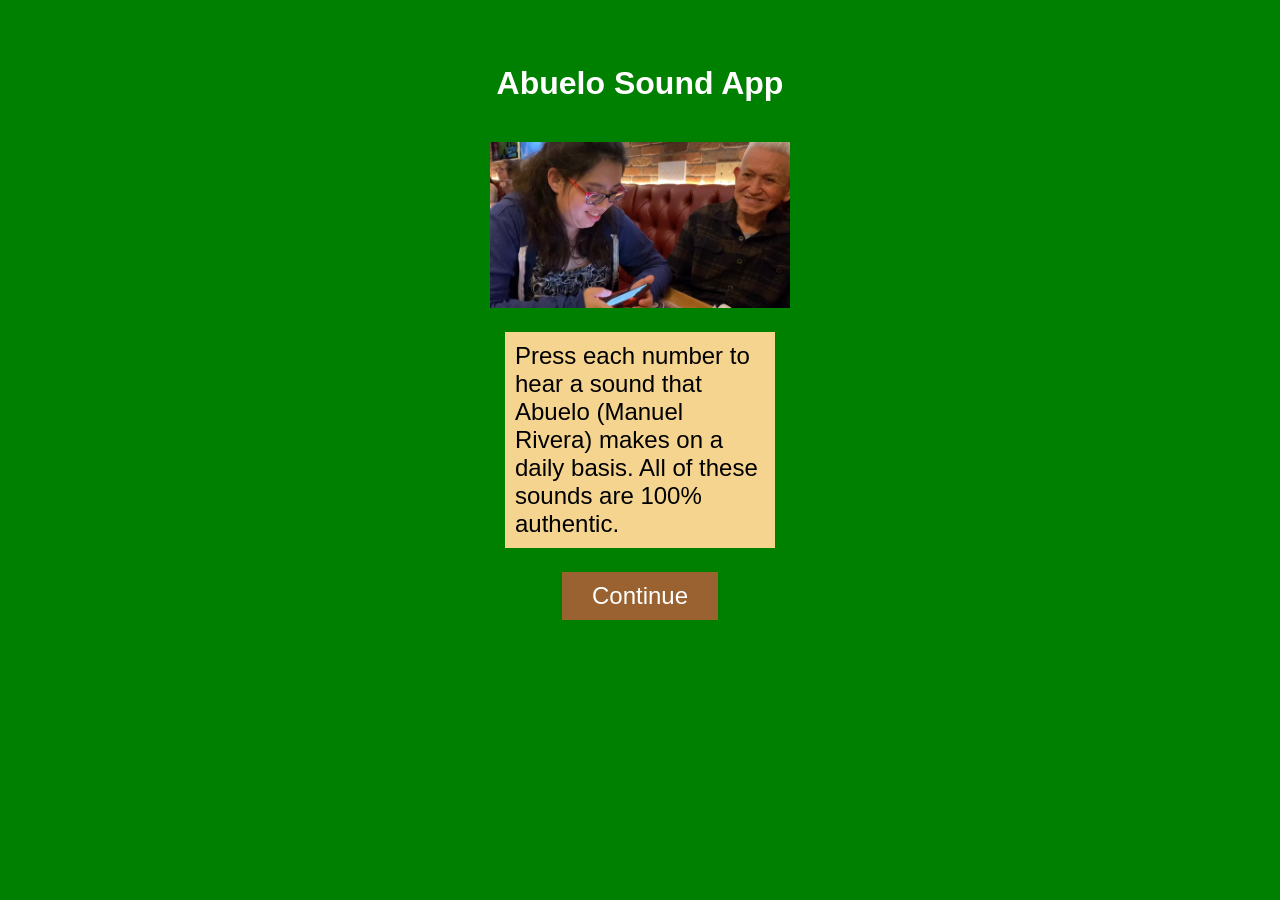
==== html/index.html @ 54598f12 "sound effect app" ====
<!DOCTYPE html>
<html lang="en">
<head>
    <meta charset="UTF-8">
    <meta name="viewport" content="width=device-width, initial-scale=1.0">
   <link rel="stylesheet" href="../css/main.css">
    <title>Abuelo Sounds</title>
</head>
<body>
    <br> 
    <br>
    <h1> Abuelo Sound App </h1>

    <br> 


<main> 
    <img src="../img/cover.jpg" width="300" height="auto"> 
    <p> Press each number to hear a sound that Abuelo (Manuel Rivera) makes on a daily basis. All of these sounds are 100% authentic. </p>


   
    <button class="continue"> Continue </button>

<!-- 
    <button class="spanish"> Spanish Version </button> -->

</main>
   
    <script src="../js/main.js"> </script>
</body>
</html>
---- css/main.css ----
body{
    background-color: green;
    font-family: Arial; 
}

h1{
    text-align: center; 
    color: white; 
}

p{
    font-size: 24px;
    max-width: 250px; 
    padding: 10px; 
    background-color: #f4d48f;
}

main {
    display: flex; 
    flex-direction: column;
    align-items: center;
    justify-content: center; 
}

button{
    background-color: rgb(155, 98, 49); 
    padding: 10px 30px; 
    border-style: none; 
    color: white; 
    font-size: 24px; 
}

section{
    display: flex;
    gap: 30px; 
    align-items: center;
}
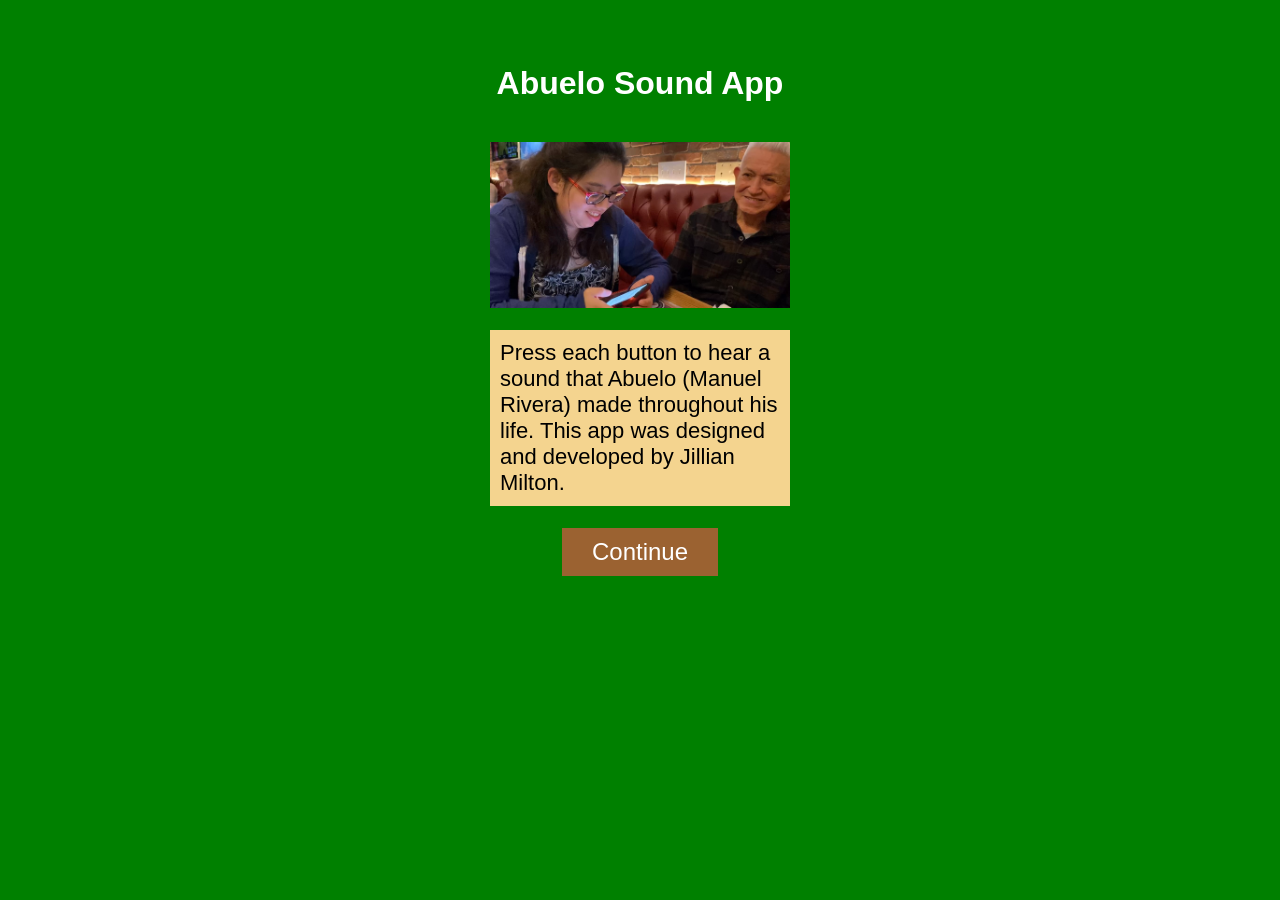
==== commit 739cbcc6: "updated personal project for funeral" ====
--- a/html/index.html
+++ b/html/index.html
@@ -16,10 +16,10 @@
 
 <main> 
     <img src="../img/cover.jpg" width="300" height="auto"> 
-    <p> Press each number to hear a sound that Abuelo (Manuel Rivera) makes on a daily basis. All of these sounds are 100% authentic. </p>
 
 
-   
+    <p> Press each button to hear a sound that Abuelo (Manuel Rivera) made throughout his life. This app was designed and developed by Jillian Milton.</p>    
+
     <button class="continue"> Continue </button>
 
 <!-- 
--- a/css/main.css
+++ b/css/main.css
@@ -9,11 +9,12 @@
 }
 
 p{
-    font-size: 24px;
-    max-width: 250px; 
+    font-size: 22px;
+    max-width: 280px; 
     padding: 10px; 
     background-color: #f4d48f;
 }
+
 
 main {
     display: flex; 
@@ -30,8 +31,3 @@
     font-size: 24px; 
 }
 
-section{
-    display: flex;
-    gap: 30px; 
-    align-items: center;
-}
